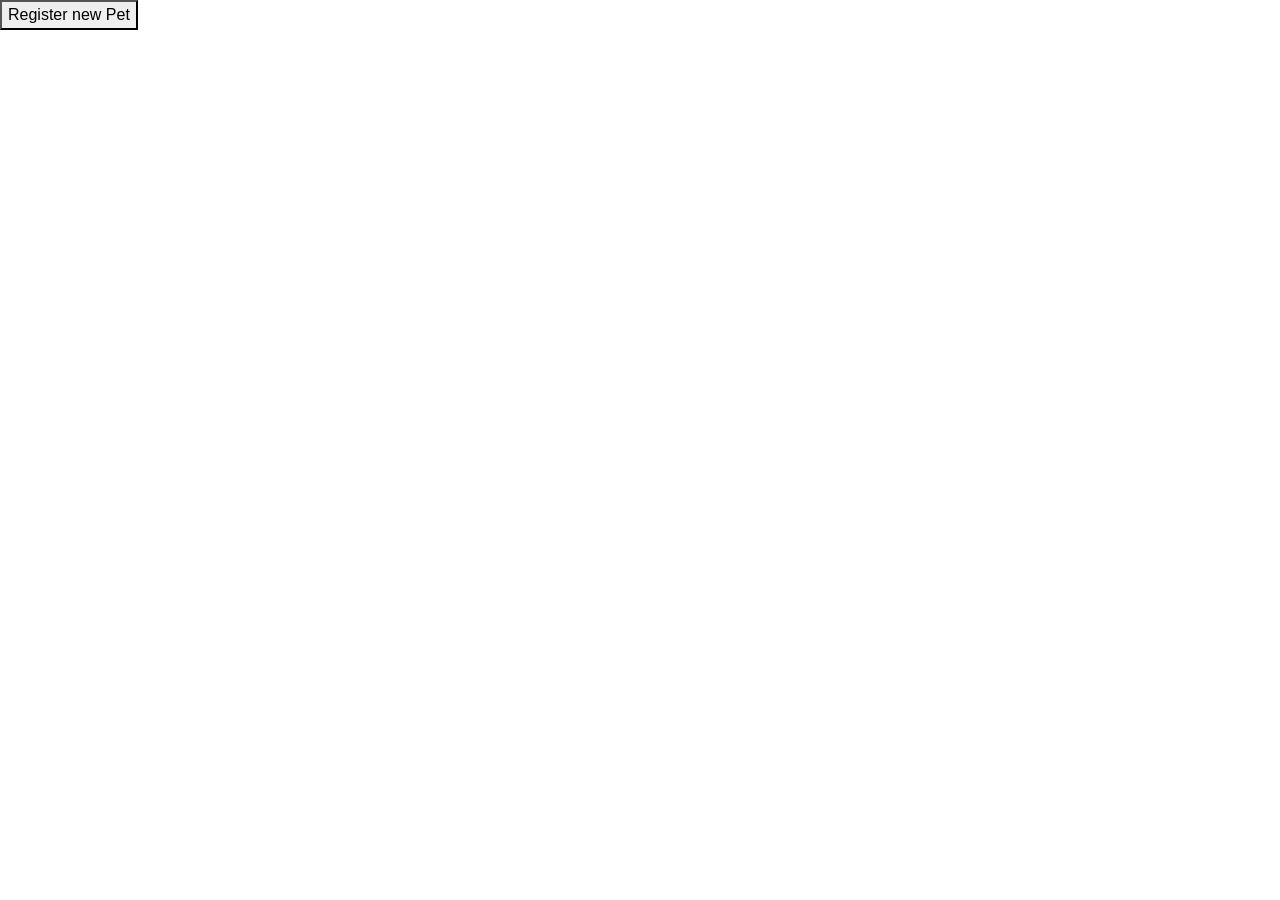
==== Sandi_Segundo_Parcial/index.html @ db822249 "mostrando pets" ====
<!DOCTYPE html>
<html lang="en">
<head>
    <meta charset="UTF-8">
    <meta name="viewport" content="width=device-width, initial-scale=1.0">
    <title>Document</title>
    <link href="index_style.css" rel="stylesheet">
    <link rel="stylesheet" href="https://stackpath.bootstrapcdn.com/bootstrap/4.4.1/css/bootstrap.min.css" integrity="sha384-Vkoo8x4CGsO3+Hhxv8T/Q5PaXtkKtu6ug5TOeNV6gBiFeWPGFN9MuhOf23Q9Ifjh" crossorigin="anonymous">
</head>
<body>
    <div class ="botones">
        <form action="form.html">
            <button type="submit" class="option" id="btnBreweries">Register new Pet</button>
        </form>
    </div>
    <div class="pets-list row"></div>

    <script src="pets.js"></script> 
</body>
</html>
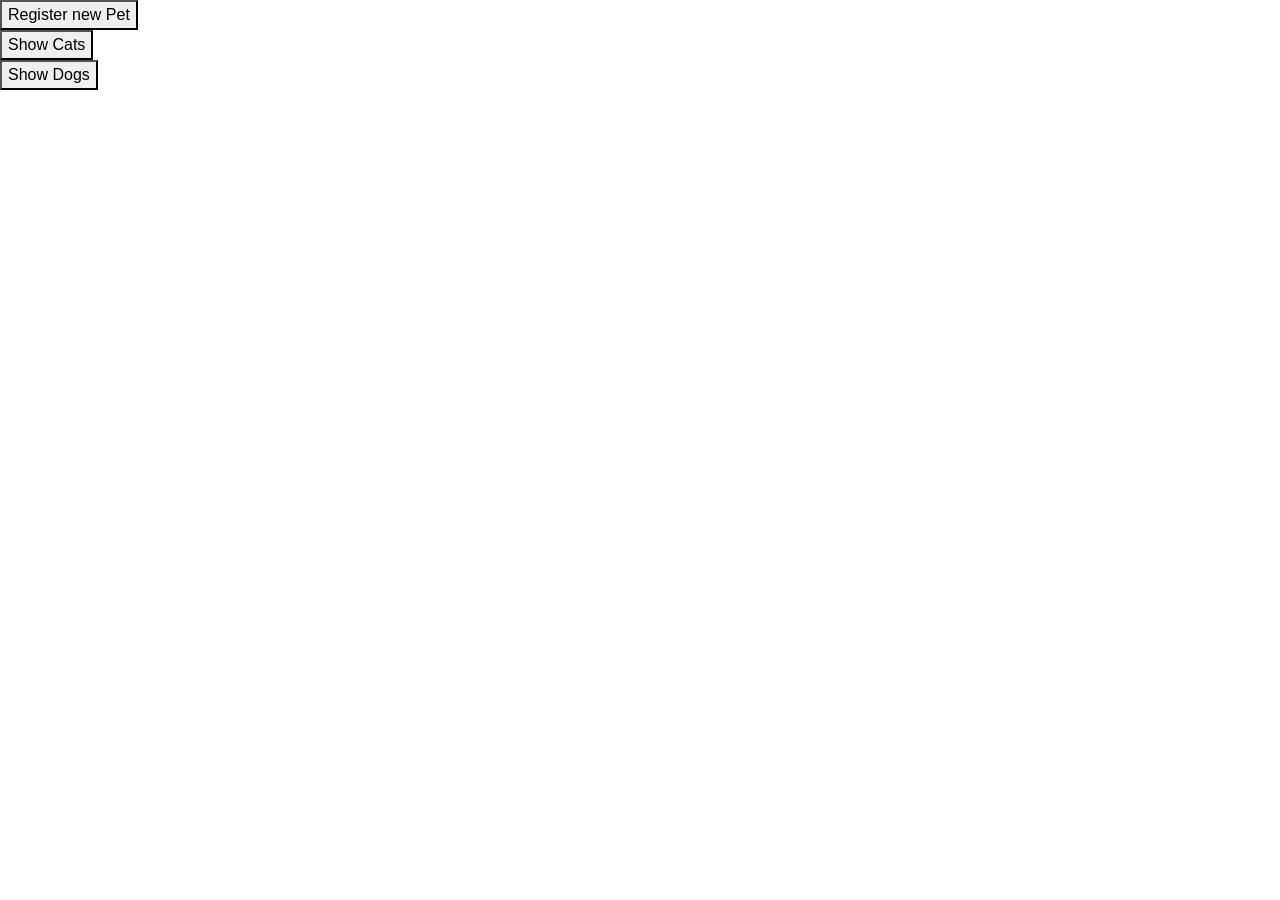
==== commit 7fcec53f: "Actualizado" ====
--- a/Sandi_Segundo_Parcial/index.html
+++ b/Sandi_Segundo_Parcial/index.html
@@ -15,6 +15,17 @@
     </div>
     <div class="pets-list row"></div>
 
+      <div class ="botones">
+        <form class="filter-cats"> 
+            <!-- action filtrado -->
+            <button type="submit" class="cats" id="btnShowCats">Show Cats</button>
+        </form>
+        <form class="filter-dogs">
+            <button type="submit" class="dogs" id="btnShowDogs">Show Dogs</button>
+        </form>
+      </div>
+
     <script src="pets.js"></script> 
+    <!-- CORRECTO -->
 </body>
 </html>
